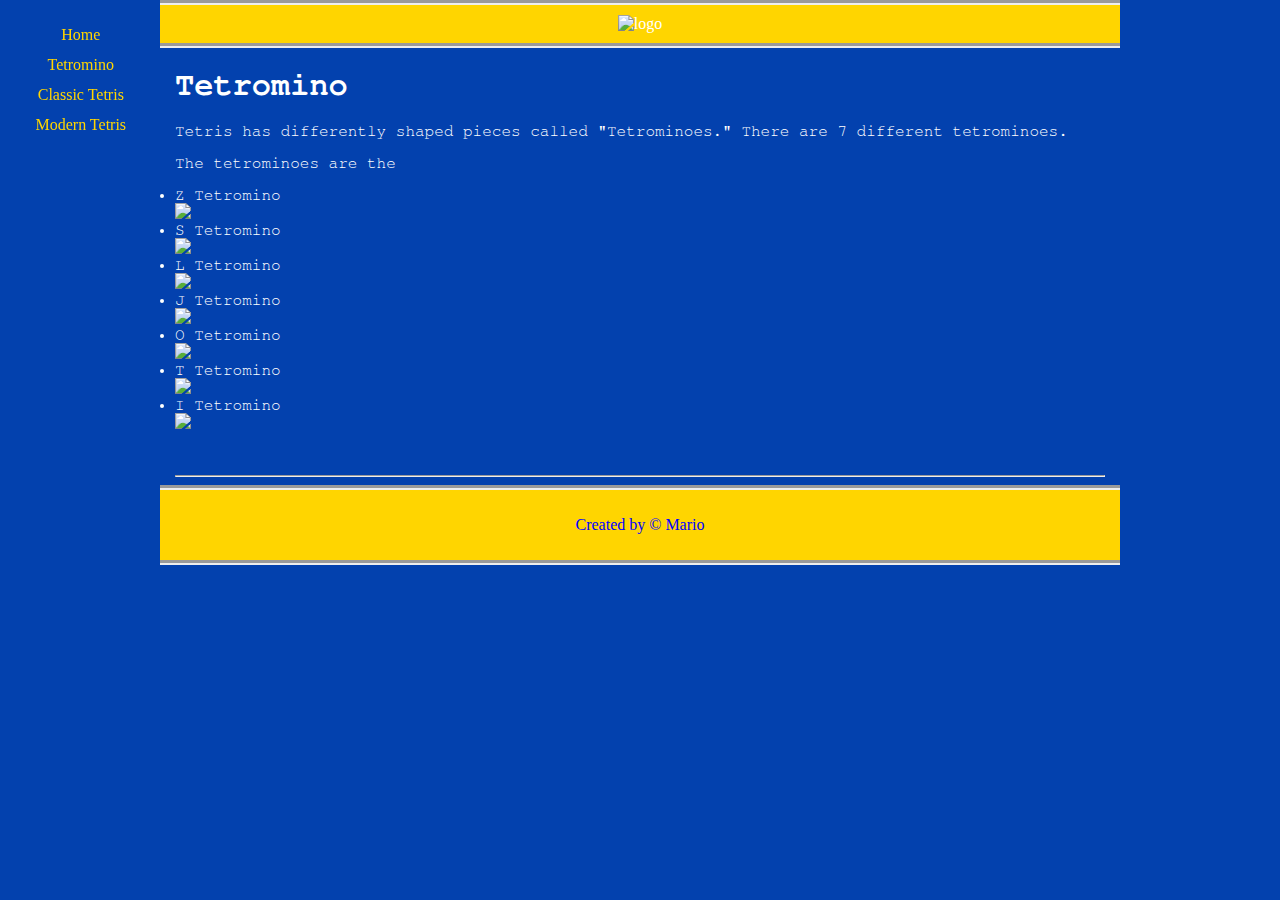
==== page1.html @ 3d020292 "added information to page1" ====
<!DOCTYPE html>

<html>

    <head>
        <title>Tetris</title>
        <meta charset="UTF-8">
        <meta name="description" content="Tetris blocks called Terominoes">
        <meta name="viewport" content="width=device-width, initial scale=1.0">
        <link rel="stylesheet" href="styles.css">
    </head>

    <body>

    <header>
        <img class="p-link" title="logo" alt="logo" width="100" src="https://www.tetrismobileapp.com/wp-content/uploads/2020/06/tetris-og-image.jpg">
    </header>

      <div class="sidenav">
        <a href="index.html">Home</a> 
        <a href="#">Tetromino</a> 
        <a href="page2.html">Classic Tetris</a> 
        <a href="page3.html">Modern Tetris</a> 
      </div>

    <section>
         <h1>Tetromino</h1>

        <p>
            Tetris has differently shaped pieces called "Tetrominoes." There are 7 different tetrominoes.
        </p>
        <p>The tetrominoes are the</p>
        <li>Z Tetromino</li>
        <img width="75" class="img" src="https://upload.wikimedia.org/wikipedia/commons/thumb/7/7d/Tetromino_Z_Horizontal.svg/113px-Tetromino_Z_Horizontal.svg.png">

        <li>S Tetromino</li>
        <img width="75" class="img" src="https://upload.wikimedia.org/wikipedia/commons/thumb/a/a7/Tetromino_S_Horizontal.svg/113px-Tetromino_S_Horizontal.svg.png">

        <li>L Tetromino</li>
        <img height="75" class="img" src="https://upload.wikimedia.org/wikipedia/commons/thumb/b/be/Tetromino_L_Up.svg/75px-Tetromino_L_Up.svg.png">

        <li>J Tetromino</li>
        <img height="75" class="img" src="https://upload.wikimedia.org/wikipedia/commons/thumb/f/f0/Tetromino_J_Up.svg/75px-Tetromino_J_Up.svg.png">

        <li>O Tetromino</li>
        <img width="50" class="img" src="https://upload.wikimedia.org/wikipedia/commons/thumb/a/a2/Tetromino_O_Single.svg/75px-Tetromino_O_Single.svg.png">

        <li>T Tetromino</li>
        <img width="75" class="img" src="https://upload.wikimedia.org/wikipedia/commons/thumb/7/74/Tetromino_T_Up.svg/113px-Tetromino_T_Up.svg.png">

        <li>I Tetromino</li>
        <img width="100" class="img" src="https://upload.wikimedia.org/wikipedia/commons/thumb/8/86/Tetromino_I_Horizontal.svg/150px-Tetromino_I_Horizontal.svg.png">
        
<h3></h3>
        <a target="_blank" href=""><img title="" alt="" width="" src="images/"></a>

        <hr>
        
</section>
<footer>
	<p>Created by &copy; Mario</p>
</footer>
    </body>

</html>
---- styles.css ----
html {
    text-align: center;
    background: #0341AE;
}

body {
    padding-bottom: 75px;
    width: 75%;
    margin: 0 auto;
    background: #0341AE;
    color: white;
}

.sidenav {
  height: 100%;
  width: 12%;
  position: fixed;
  z-index: 1;
  top: 0;
  left: 0;
  overflow-x: hidden;
  padding-top: 20px;
}

a{
  color: #FFD500;
}

.sidenav a {
    text-decoration: none;
    padding: 6px 8px 6px 16px;
    display: block;
    color:#FFD500;
}

.sidenav a:active {
    color: red;
}

.sidenav a:hover {
    color: #FFD500;
    font-size: 18px;
}

section {
  font-family: FreeMono, monospace;
  text-align: left;
  padding-left: 15px;
  padding-right: 15px;
}

ul, ol {
    border: solid 5px #FFD500;
    list-style-position: inside;
    background: LightGray;
    color: black;
}

header, footer {
    padding-top:10px;
    padding-bottom: 10px;
    text-align: center;
    border-top-style: groove;
    border-bottom-style: groove;
    border-width: 5px;
    background-color: #FFD500;
}

footer {
    color:blue;
    border-top-style: groove;
    border-top-width: 5px;
    bottom: 0;
}
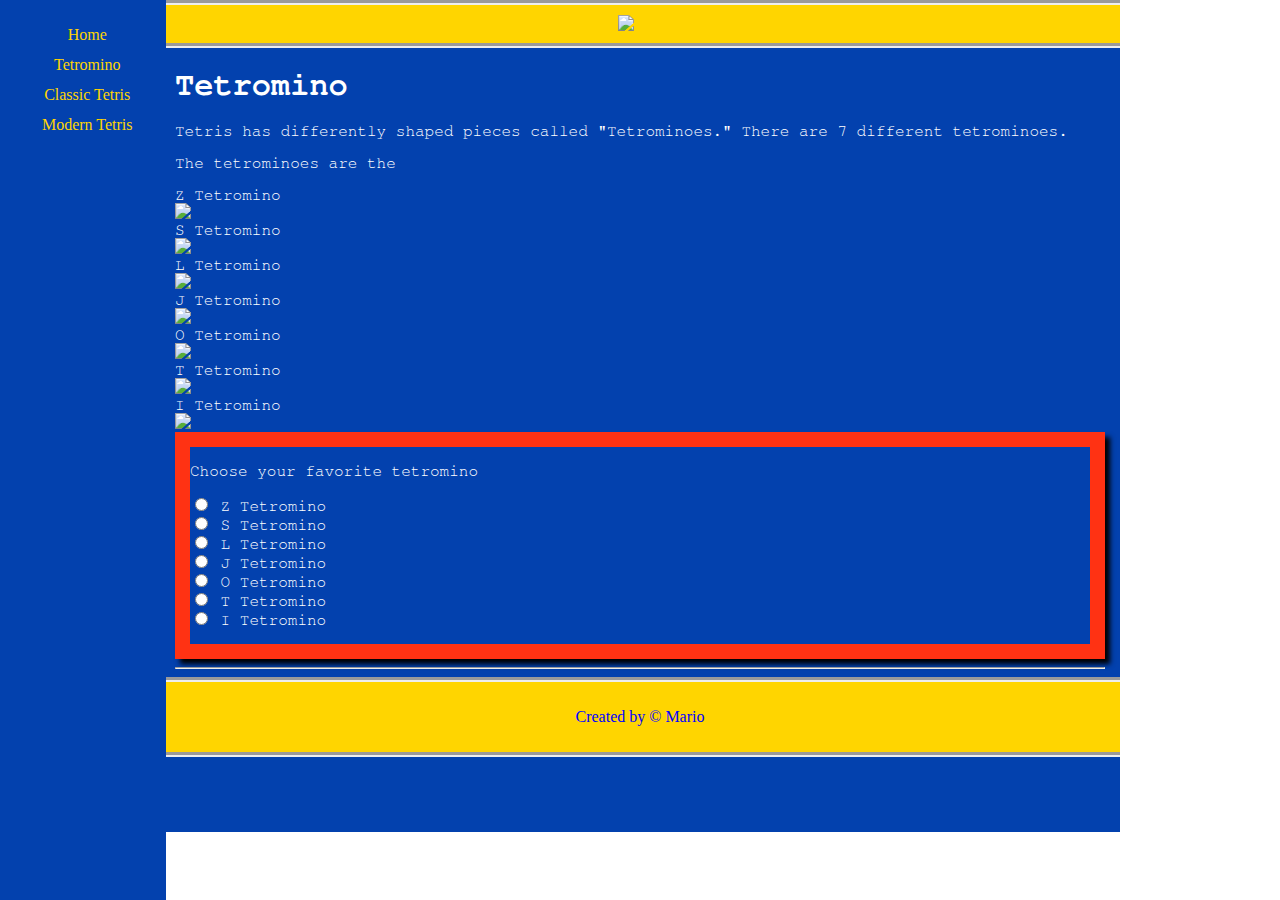
==== commit 37354436: "added form and box" ====
--- a/page1.html
+++ b/page1.html
@@ -50,10 +50,28 @@
 
         <li>I Tetromino</li>
         <img width="100" class="img" src="https://upload.wikimedia.org/wikipedia/commons/thumb/8/86/Tetromino_I_Horizontal.svg/150px-Tetromino_I_Horizontal.svg.png">
-        
-<h3></h3>
-        <a target="_blank" href=""><img title="" alt="" width="" src="images/"></a>
 
+        <div class="tetrisform">
+        <p>Choose your favorite tetromino</p>
+
+        <form>
+          <input type="radio" id="ztetromino" name="fav_tetromino">
+          <label for="ztetromino">Z Tetromino</label><br>
+          <input type="radio" id="stetromino" name="fav_tetromino">
+          <label for="stetromino">S Tetromino</label><br>
+          <input type="radio" id="ltetromino" name="fav_tetromino">
+          <label for="ltetromino">L Tetromino</label><br>
+          <input type="radio" id="jtetromino" name="fav_tetromino">
+          <label for="jtetromino">J Tetromino</label><br>
+          <input type="radio" id="otetromino" name="fav_tetromino">
+          <label for="otetromino">O Tetromino</label><br>
+          <input type="radio" id="ttetromino" name="fav_tetromino">
+          <label for="ttetromino">T Tetromino</label><br>
+          <input type="radio" id="itetromino" name="fav_tetromino">
+          <label for="itetromino">I Tetromino</label><br>
+        </form>
+        <br>
+        </div>
         <hr>
         
 </section>
--- a/styles.css
+++ b/styles.css
@@ -1,6 +1,6 @@
 html {
     text-align: center;
-    background: #0341AE;
+    background-image: url("https://designshack.net/wp-content/uploads/floral-flower-background.png");
 }
 
 body {
@@ -13,24 +13,21 @@
 
 .sidenav {
   height: 100%;
-  width: 12%;
+  width: 13%;
   position: fixed;
   z-index: 1;
   top: 0;
   left: 0;
   overflow-x: hidden;
   padding-top: 20px;
-}
-
-a{
-  color: #FFD500;
+  background: #0341AE;
 }
 
 .sidenav a {
     text-decoration: none;
     padding: 6px 8px 6px 16px;
     display: block;
-    color:#FFD500;
+    color: #FFD500;
 }
 
 .sidenav a:active {
@@ -40,6 +37,15 @@
 .sidenav a:hover {
     color: #FFD500;
     font-size: 18px;
+}
+
+.tetrisform {
+  border: 15px solid #FF3213;
+  box-shadow: 5px 5px 5px black;
+}
+
+.p-link {
+  color: #FFD500;
 }
 
 section {
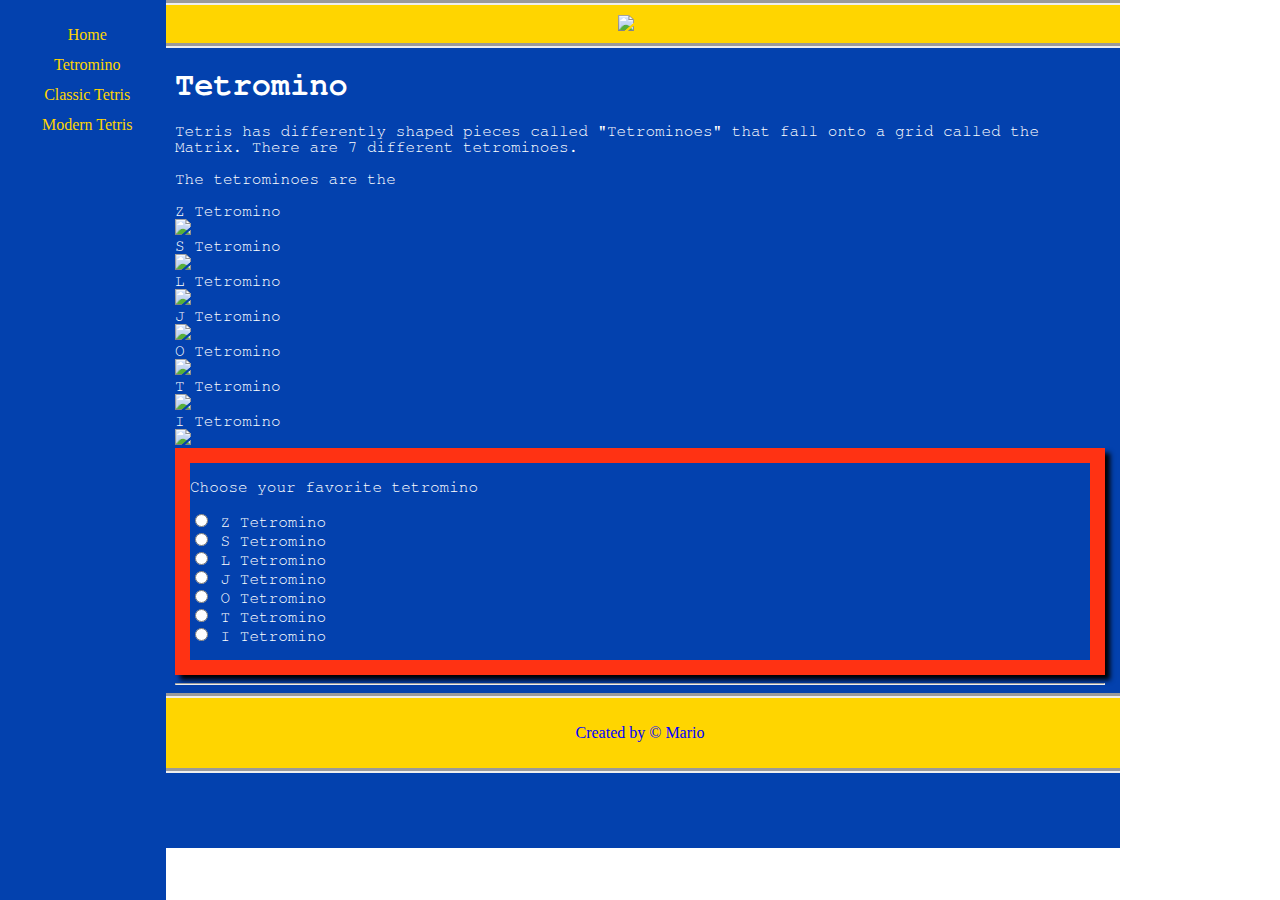
==== commit 959abdf4: "added more information to page2" ====
--- a/page1.html
+++ b/page1.html
@@ -27,7 +27,7 @@
          <h1>Tetromino</h1>
 
         <p>
-            Tetris has differently shaped pieces called "Tetrominoes." There are 7 different tetrominoes.
+            Tetris has differently shaped pieces called "Tetrominoes" that fall onto a grid called the Matrix. There are 7 different tetrominoes.
         </p>
         <p>The tetrominoes are the</p>
         <li>Z Tetromino</li>
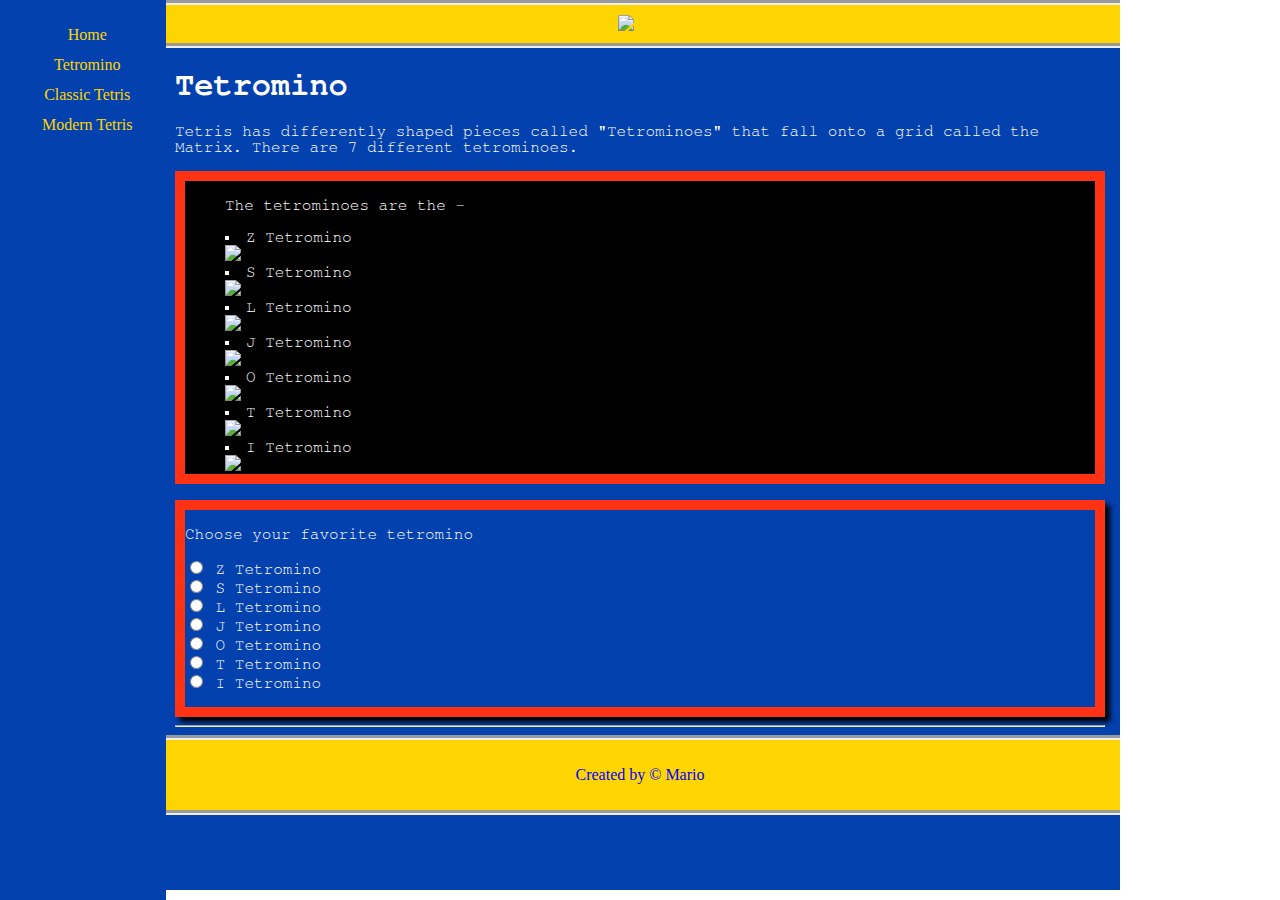
==== commit c61032c5: "added style to the list on page1" ====
--- a/page1.html
+++ b/page1.html
@@ -29,7 +29,9 @@
         <p>
             Tetris has differently shaped pieces called "Tetrominoes" that fall onto a grid called the Matrix. There are 7 different tetrominoes.
         </p>
-        <p>The tetrominoes are the</p>
+
+        <ul>
+          <p>The tetrominoes are the -</p>
         <li>Z Tetromino</li>
         <img width="75" class="img" src="https://upload.wikimedia.org/wikipedia/commons/thumb/7/7d/Tetromino_Z_Horizontal.svg/113px-Tetromino_Z_Horizontal.svg.png">
 
@@ -50,7 +52,7 @@
 
         <li>I Tetromino</li>
         <img width="100" class="img" src="https://upload.wikimedia.org/wikipedia/commons/thumb/8/86/Tetromino_I_Horizontal.svg/150px-Tetromino_I_Horizontal.svg.png">
-
+        </ul>
         <div class="tetrisform">
         <p>Choose your favorite tetromino</p>
 
--- a/styles.css
+++ b/styles.css
@@ -40,7 +40,7 @@
 }
 
 .tetrisform {
-  border: 15px solid #FF3213;
+  border: 10px solid #FF3213;
   box-shadow: 5px 5px 5px black;
 }
 
@@ -56,10 +56,11 @@
 }
 
 ul, ol {
-    border: solid 5px #FFD500;
+    border: solid 10px #FF3213;
     list-style-position: inside;
-    background: LightGray;
-    color: black;
+    list-style-type: square;
+    background: black;
+    color: white;
 }
 
 header, footer {
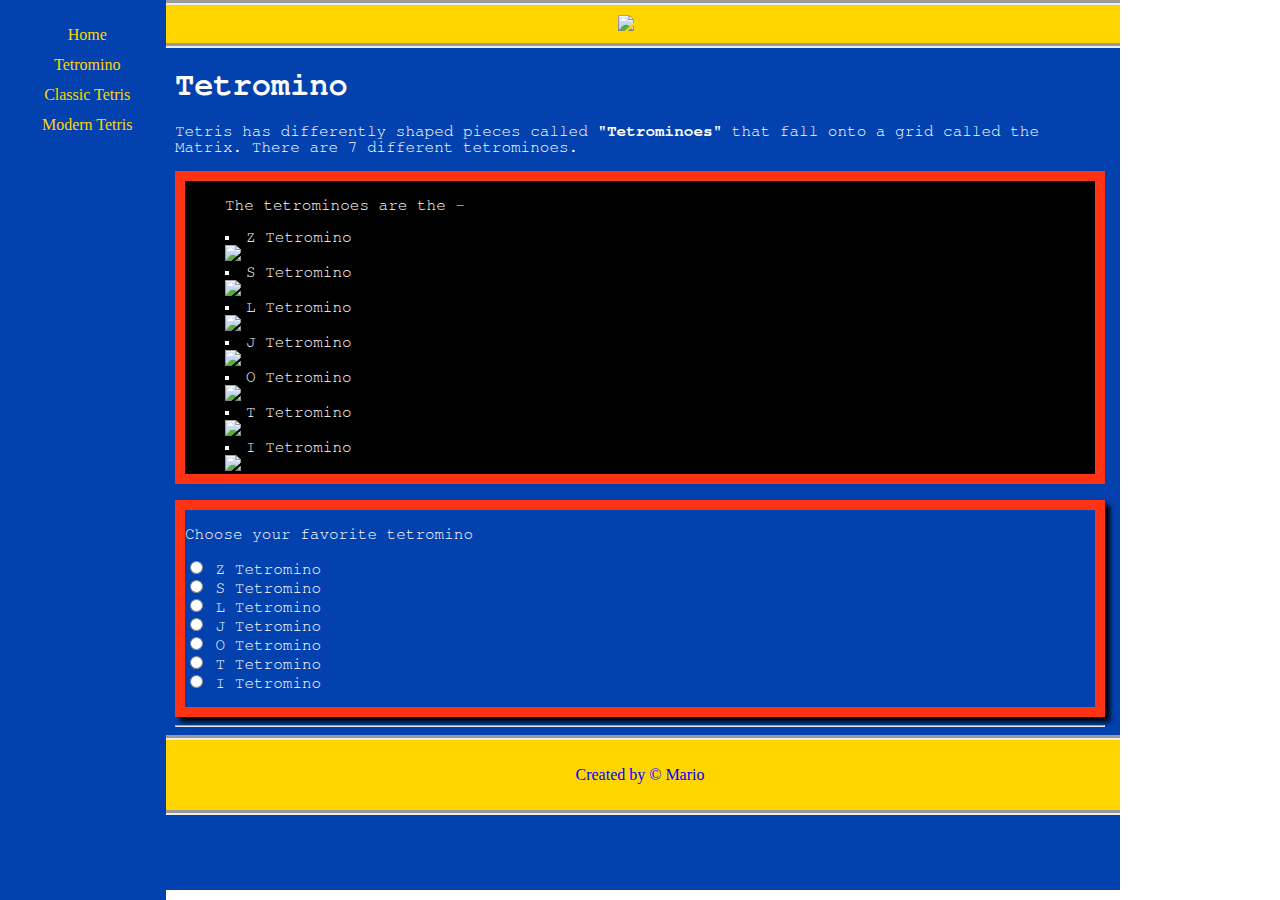
==== commit 198fd770: "added bold and italics" ====
--- a/page1.html
+++ b/page1.html
@@ -27,7 +27,7 @@
          <h1>Tetromino</h1>
 
         <p>
-            Tetris has differently shaped pieces called "Tetrominoes" that fall onto a grid called the Matrix. There are 7 different tetrominoes.
+            Tetris has differently shaped pieces called "<b>Tetrominoes</b>" that fall onto a grid called the Matrix. There are 7 different tetrominoes.
         </p>
 
         <ul>
--- a/styles.css
+++ b/styles.css
@@ -63,6 +63,10 @@
     color: white;
 }
 
+table, th, td {
+  border: 1px solid black;
+}
+
 header, footer {
     padding-top:10px;
     padding-bottom: 10px;
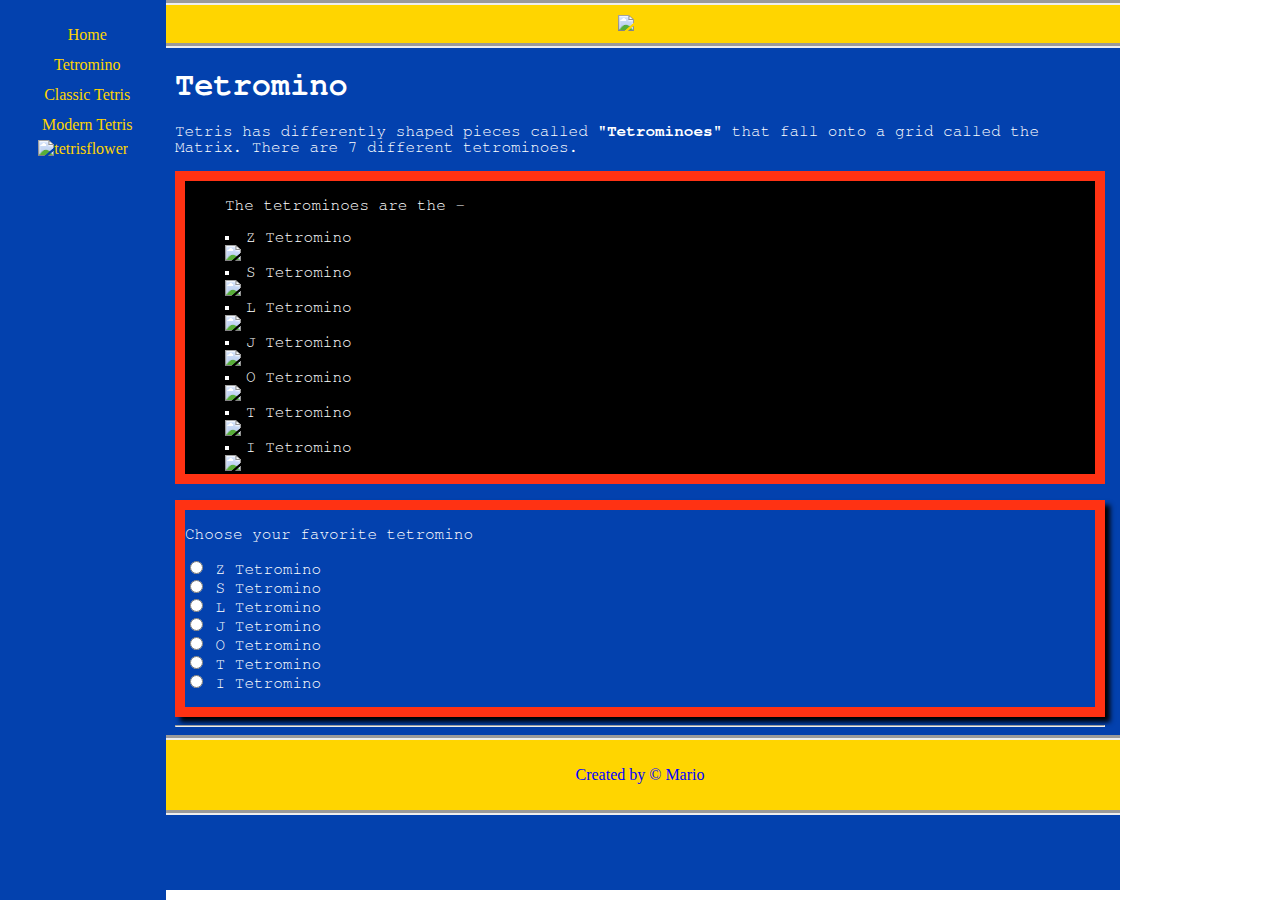
==== commit 851be670: "added flower tetris image to sidebar" ====
--- a/page1.html
+++ b/page1.html
@@ -21,6 +21,7 @@
         <a href="#">Tetromino</a> 
         <a href="page2.html">Classic Tetris</a> 
         <a href="page3.html">Modern Tetris</a> 
+        <img class="p-link" title="tetrisflower" width="75%" src="https://www.apkmirror.com/wp-content/uploads/2021/07/35/60e37302db836.png">
       </div>
 
     <section>
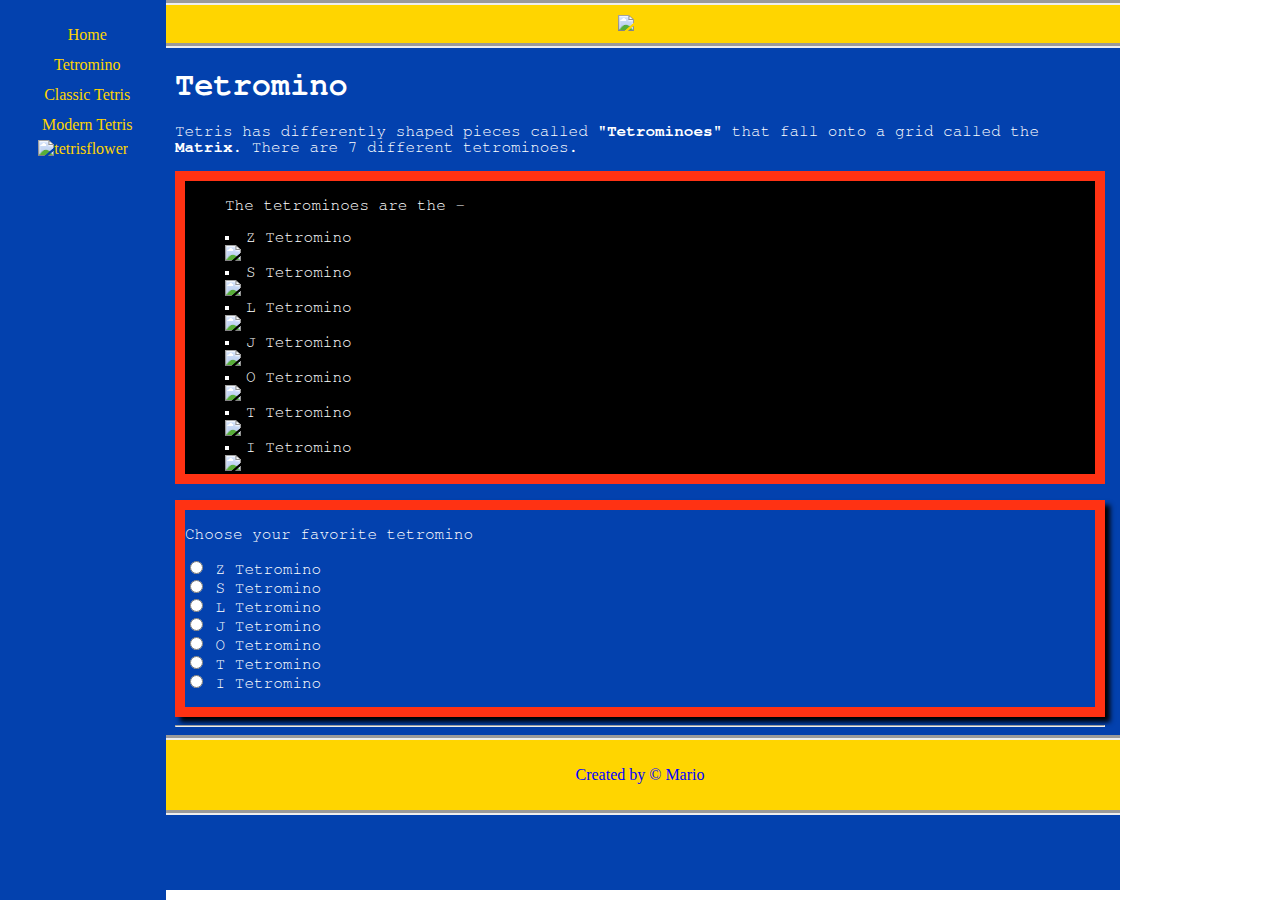
==== commit b38fc47b: "added more bold to page1" ====
--- a/page1.html
+++ b/page1.html
@@ -5,7 +5,7 @@
     <head>
         <title>Tetris</title>
         <meta charset="UTF-8">
-        <meta name="description" content="Tetris blocks called Terominoes">
+        <meta name="Tetris" content="Tetris blocks called Terominoes">
         <meta name="viewport" content="width=device-width, initial scale=1.0">
         <link rel="stylesheet" href="styles.css">
     </head>
@@ -28,7 +28,7 @@
          <h1>Tetromino</h1>
 
         <p>
-            Tetris has differently shaped pieces called "<b>Tetrominoes</b>" that fall onto a grid called the Matrix. There are 7 different tetrominoes.
+            Tetris has differently shaped pieces called "<b>Tetrominoes</b>" that fall onto a grid called the <b>Matrix</b>. There are 7 different tetrominoes.
         </p>
 
         <ul>
